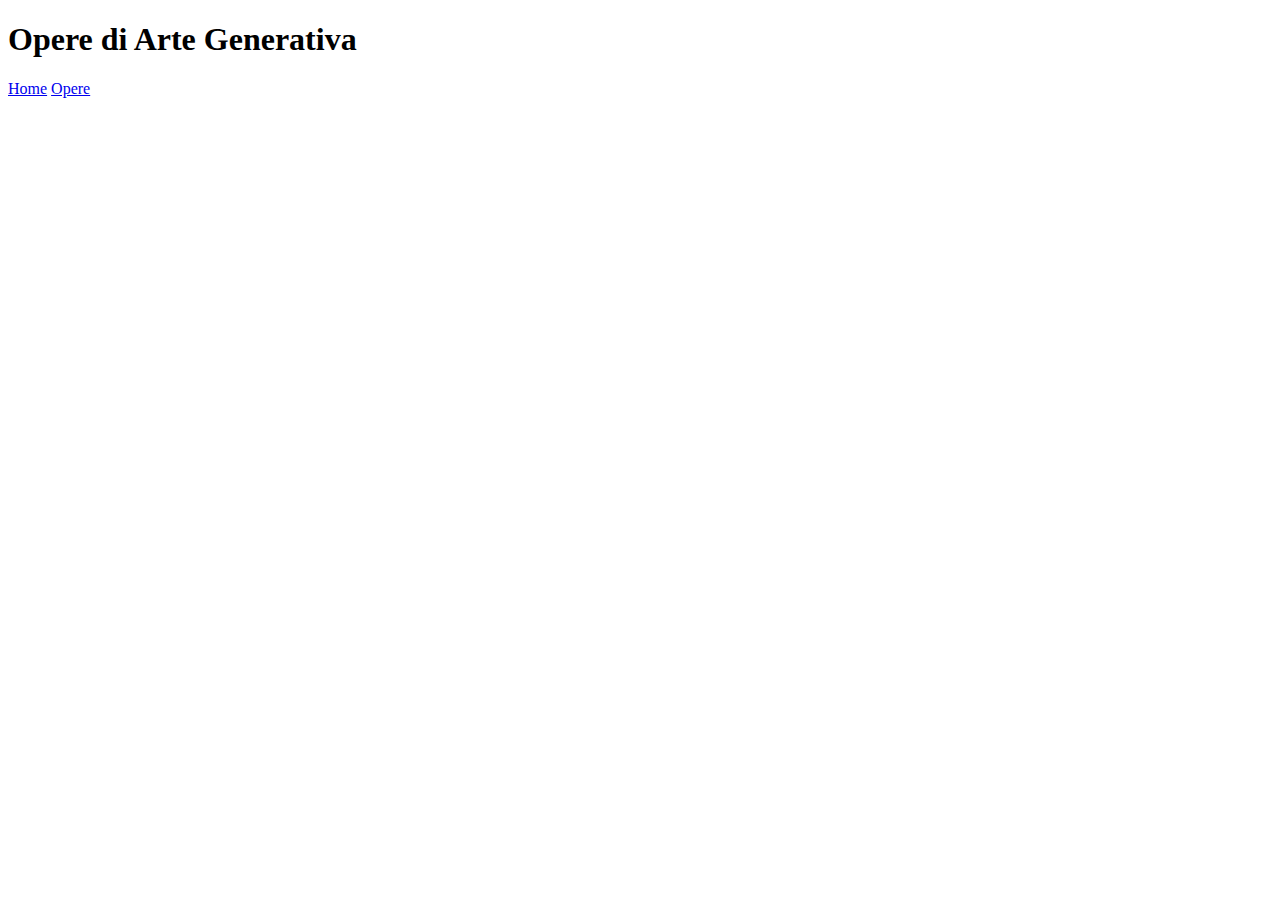
==== Opere.html @ 0385153c "Le 4 leggende" ====
<!DOCTYPE html>
<html lang="en">
<head></head>
<body>
    <header>
        <h1>Opere di Arte Generativa</h1>
        <nav><a href="index.html">Home</a>
            <a href="Opere.html">Opere</a>
            </nav>
    </header>
    <main></main>
    <footer></footer>
</body>
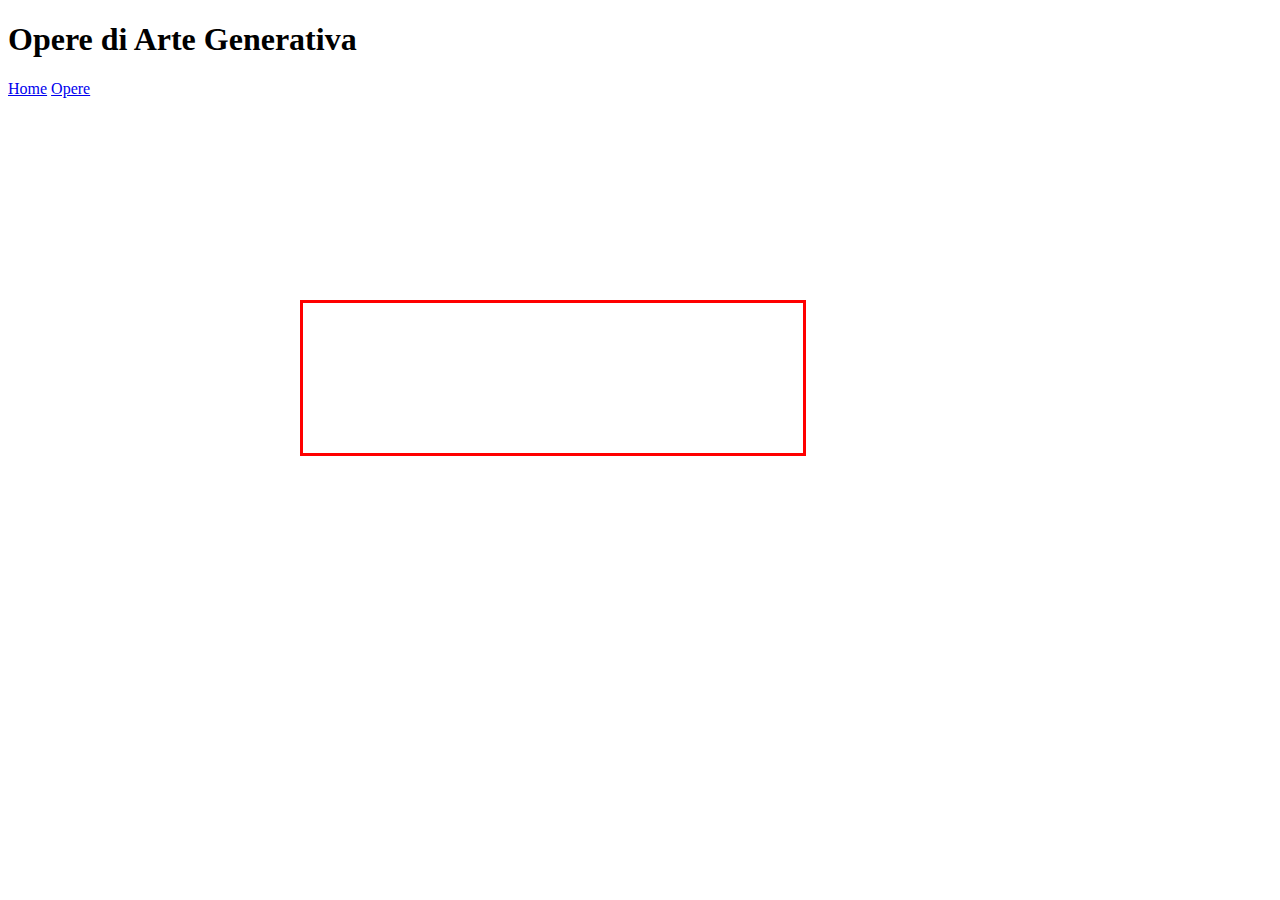
==== commit 7fdb906f: "uuuuuuuuuuuuuuu" ====
--- a/Opere.html
+++ b/Opere.html
@@ -1,6 +1,8 @@
 <!DOCTYPE html>
 <html lang="en">
-<head></head>
+<head>
+    <link rel="stylesheet" href="style.css">
+</head>
 <body>
     <header>
         <h1>Opere di Arte Generativa</h1>
@@ -8,6 +10,9 @@
             <a href="Opere.html">Opere</a>
             </nav>
     </header>
-    <main></main>
+    <main>
+        <canvas class="foglio" width="500"></canvas>
+    </main>
     <footer></footer>
-</body>+</body>
+</html>--- a/style.css
+++ b/style.css
@@ -0,0 +1,39 @@
+.giorgino{
+    background-color: aquamarine;
+    border-style: dashed;
+    border-color: blanchedalmond;
+    border-width: 5px;
+    border-radius: 4px;
+    text-align: center;
+    color: red;
+    padding: Spx;
+}
+
+.link-nav
+{
+    color: white;
+    font-size: 30px;
+    font-weight: bold;
+}
+
+.foglio{
+   border-style: solid; 
+   border-color: red;
+   position: absolute;
+   top: 300px;
+   left: 300px;
+}
+.nome{
+    color: blue;
+}
+.nome{
+    color: blue;
+}
+
+.nome{
+    color: blue;
+}
+
+.nome{
+    color: blue;
+}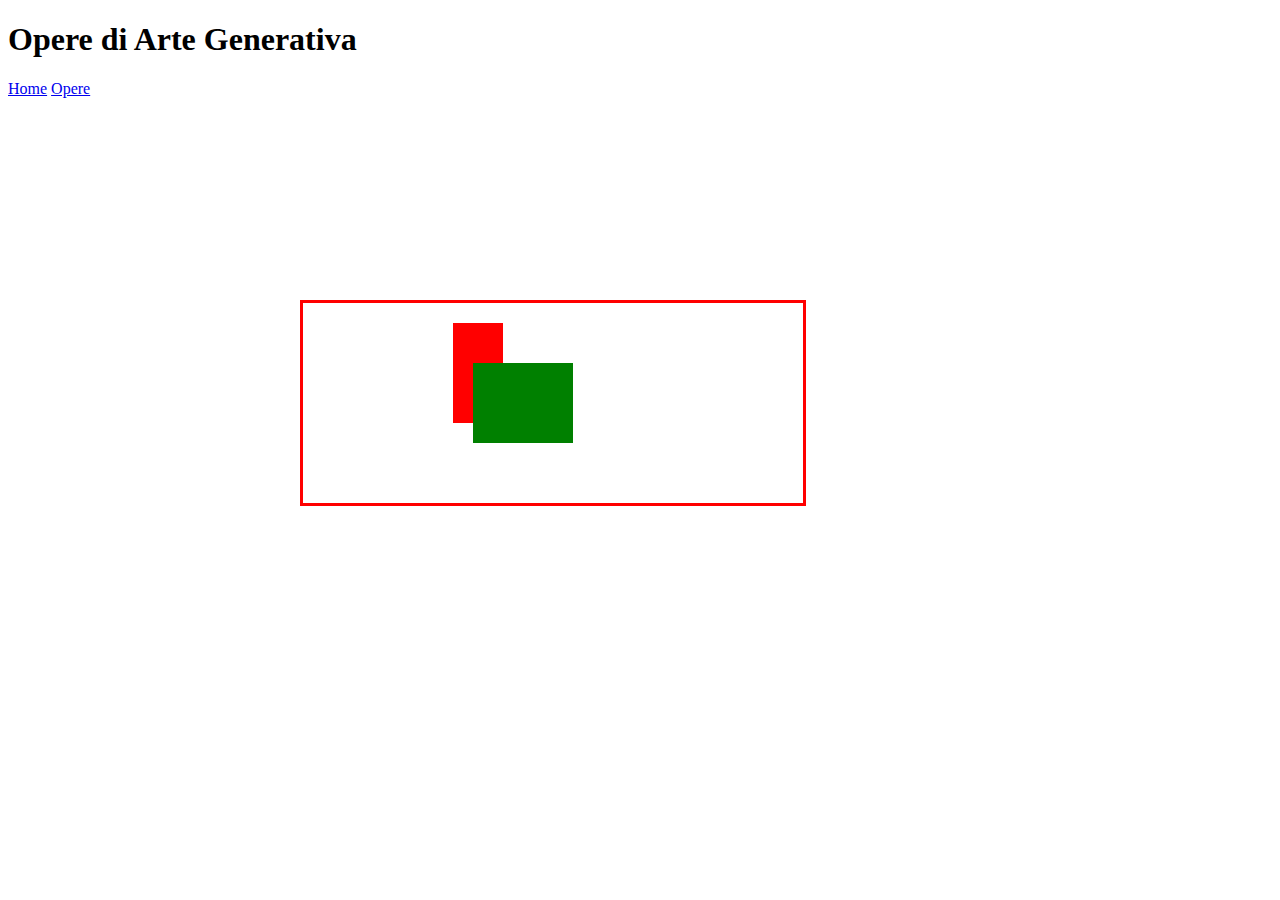
==== commit 7621988b: "diswegno" ====
--- a/Opere.html
+++ b/Opere.html
@@ -11,8 +11,9 @@
             </nav>
     </header>
     <main>
-        <canvas class="foglio" width="500"></canvas>
+        <canvas id="foglio" class="foglio" width="500" height="200"></canvas>
     </main>
     <footer></footer>
 </body>
+<script src="programma.js"></script>
 </html>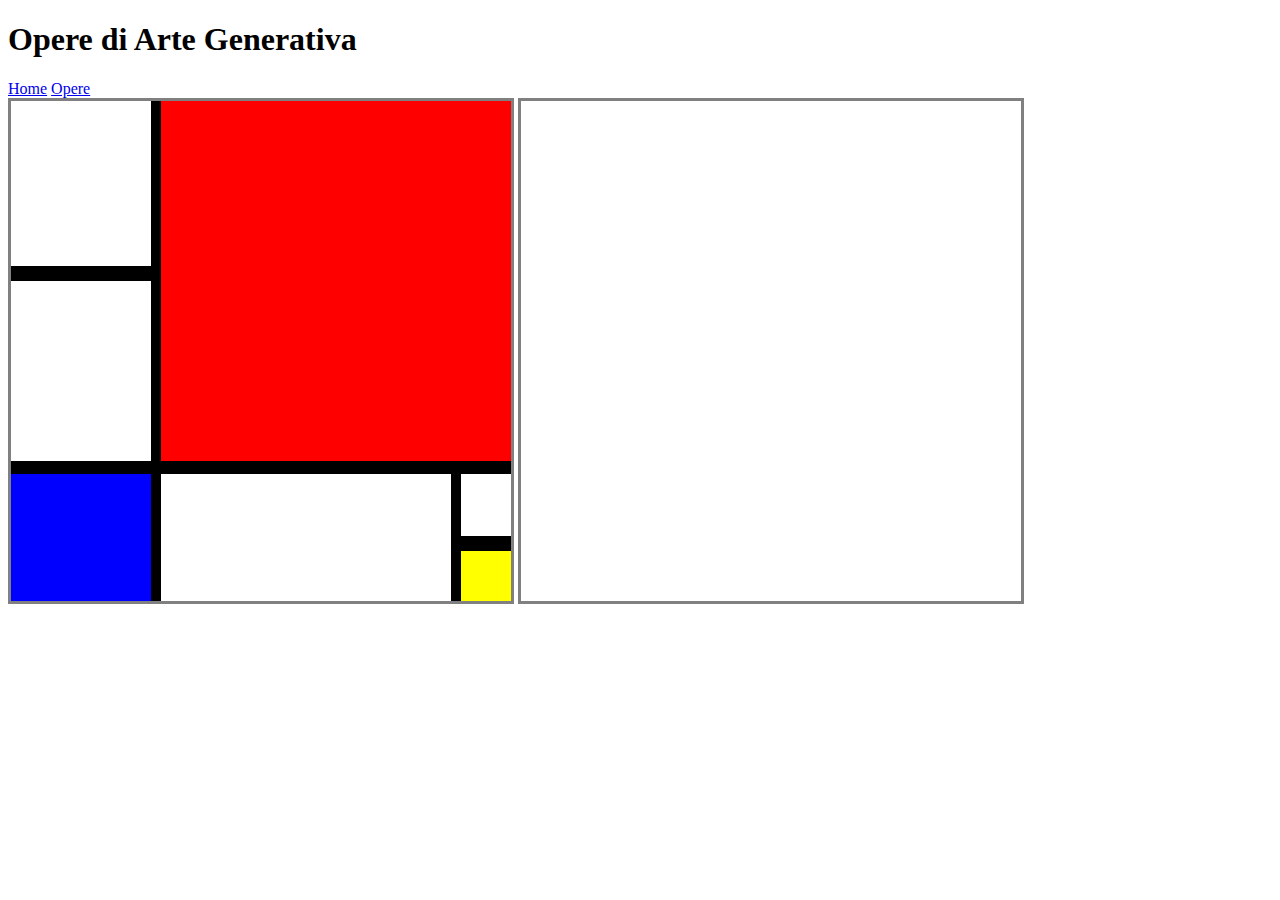
==== commit 0451feca: "pubblicazione le 4 L3GG3ND3" ====
--- a/Opere.html
+++ b/Opere.html
@@ -11,7 +11,8 @@
             </nav>
     </header>
     <main>
-        <canvas id="foglio" class="foglio" width="500" height="200"></canvas>
+        <canvas id="foglio" class="foglio" width="500" height="500"></canvas>
+        <canvas id="foglio2" class="foglio" width="500" height="500"></canvas>
     </main>
     <footer></footer>
 </body>
--- a/style.css
+++ b/style.css
@@ -18,10 +18,7 @@
 
 .foglio{
    border-style: solid; 
-   border-color: red;
-   position: absolute;
-   top: 300px;
-   left: 300px;
+   border-color: grey;
 }
 .nome{
     color: blue;
@@ -36,4 +33,4 @@
 
 .nome{
     color: blue;
-}+}
